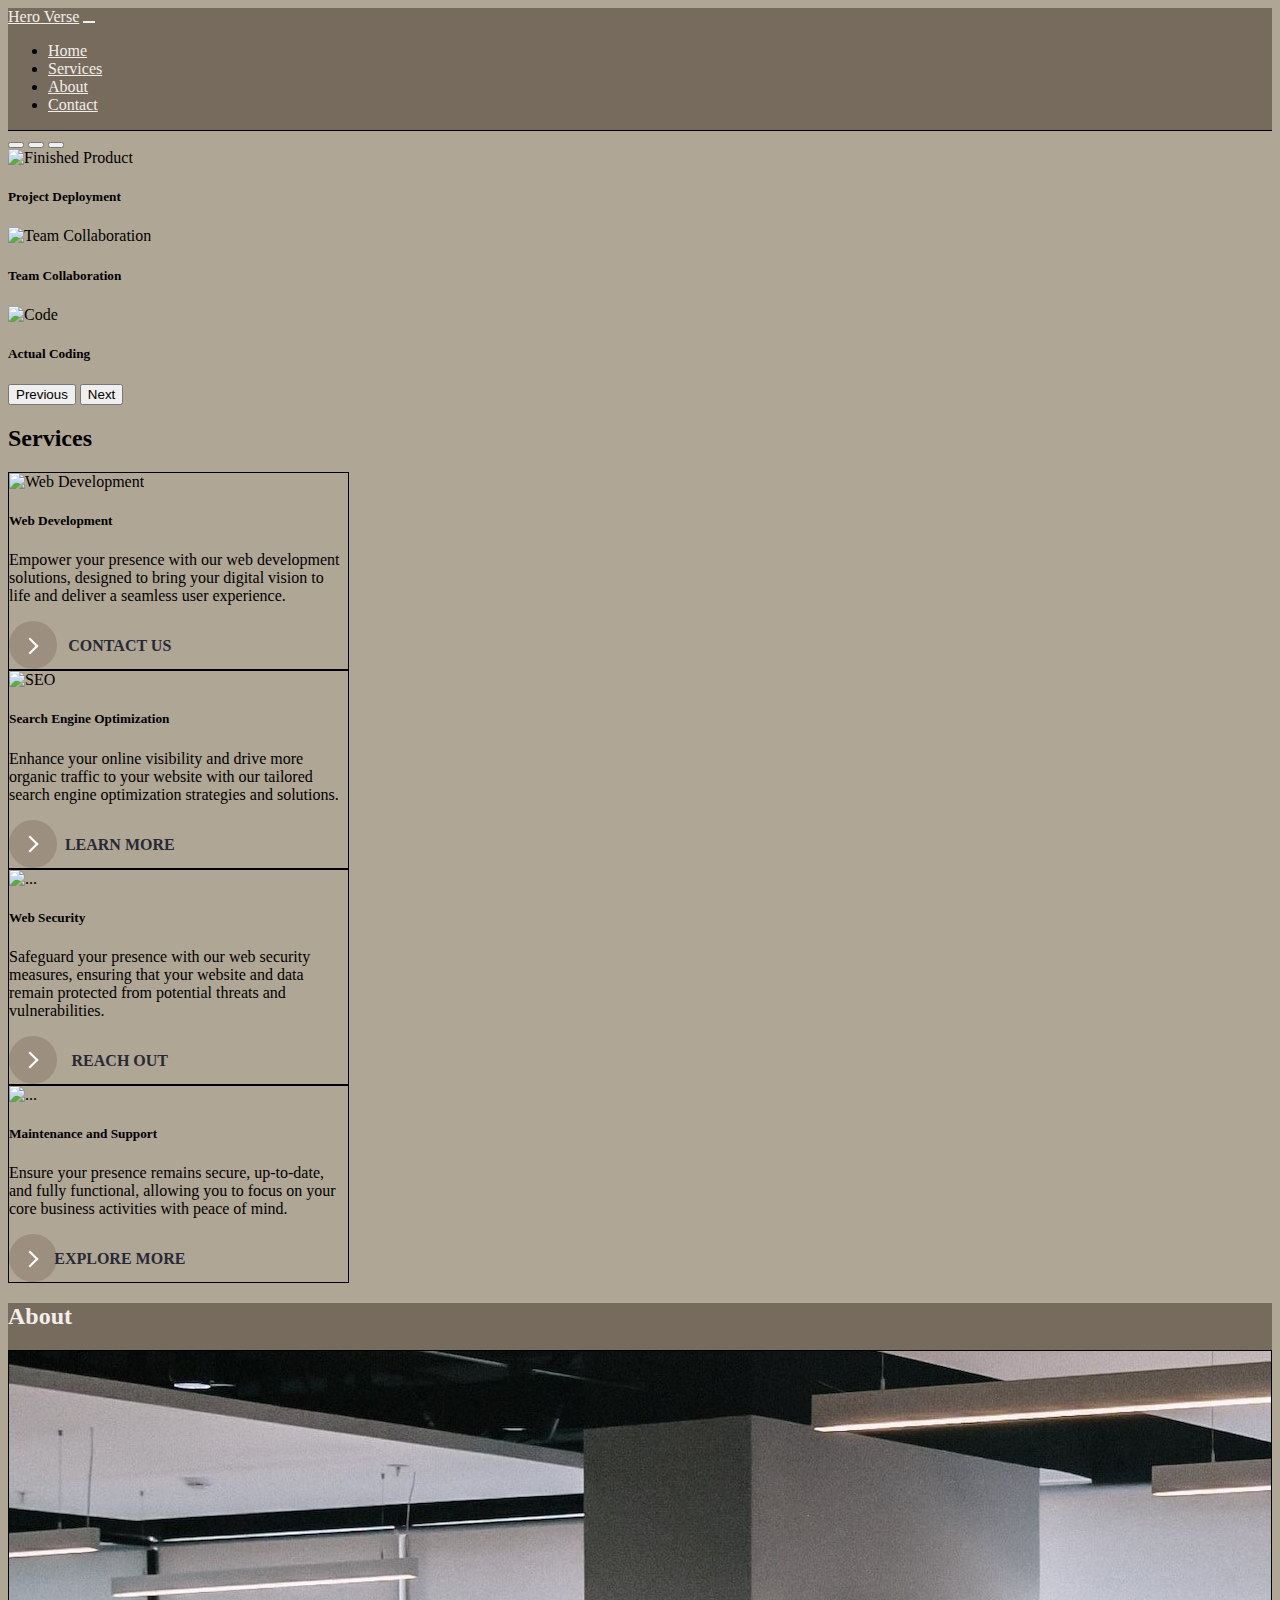
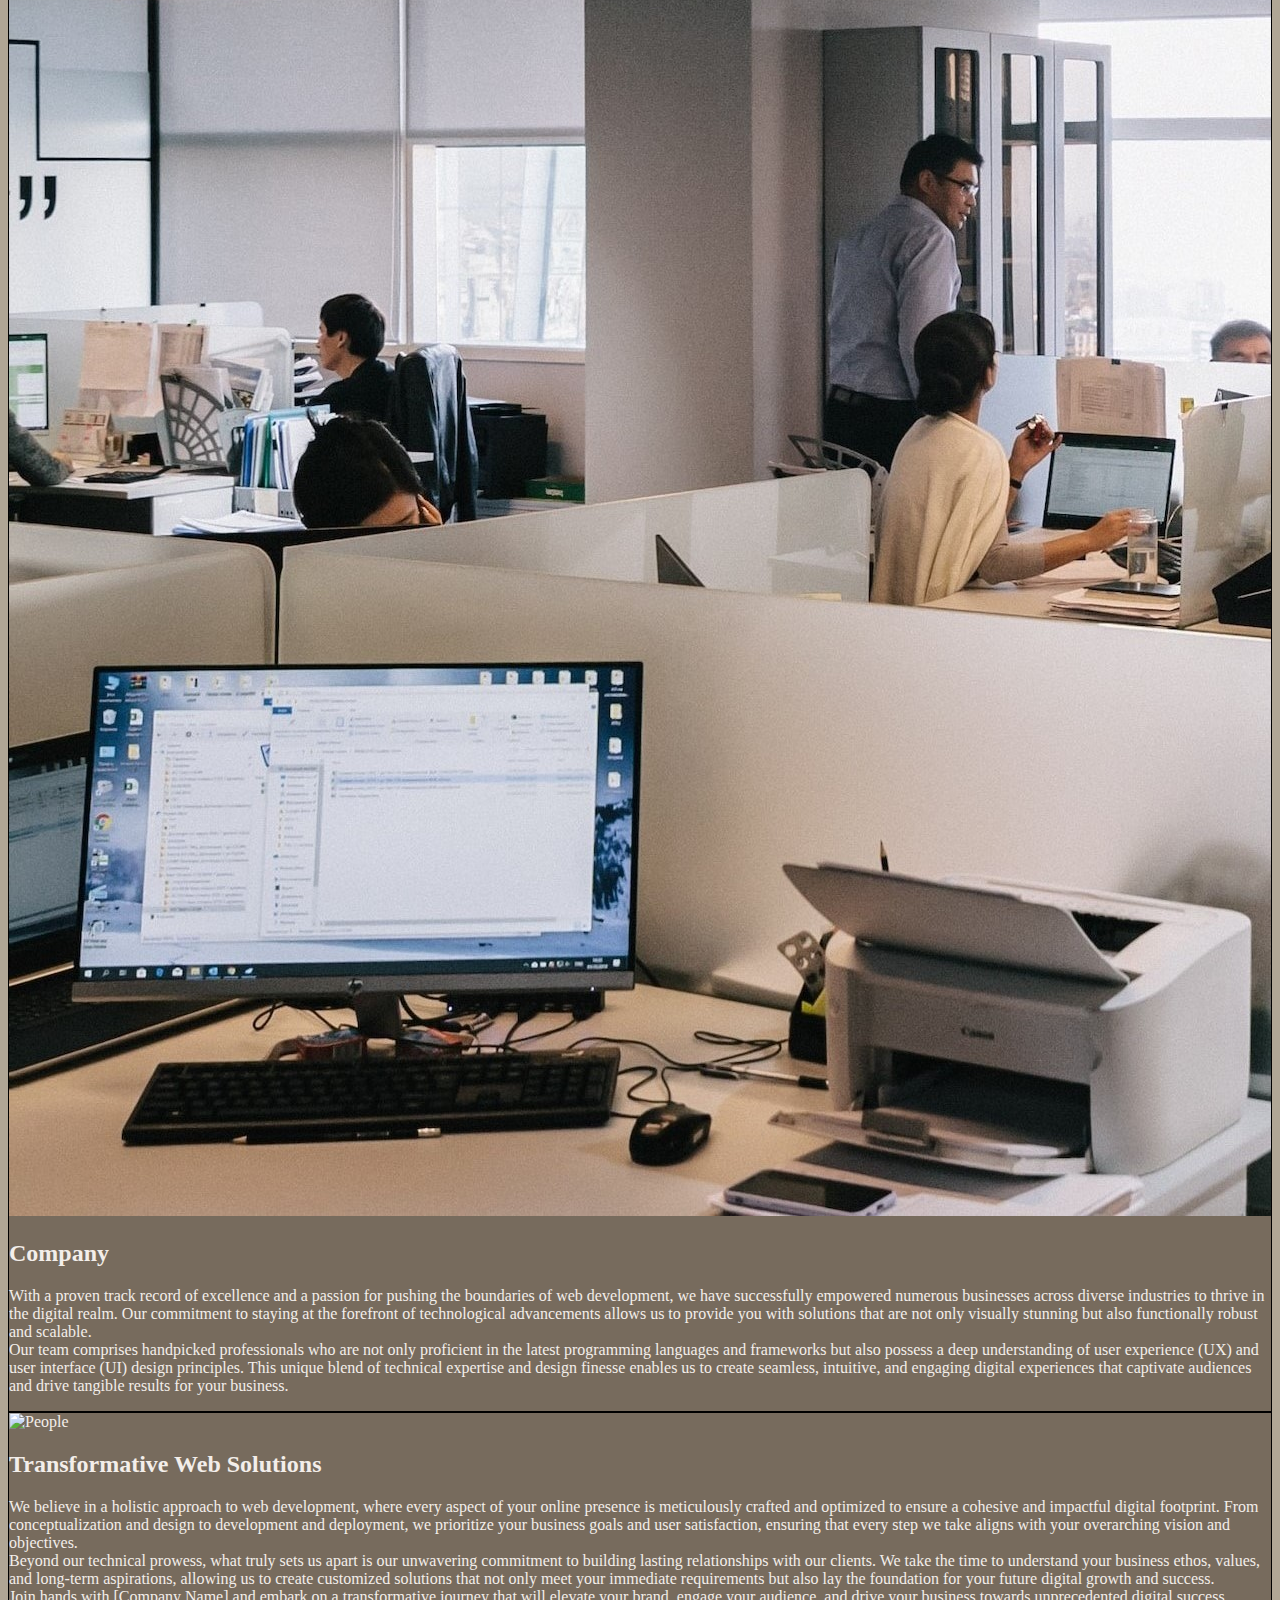
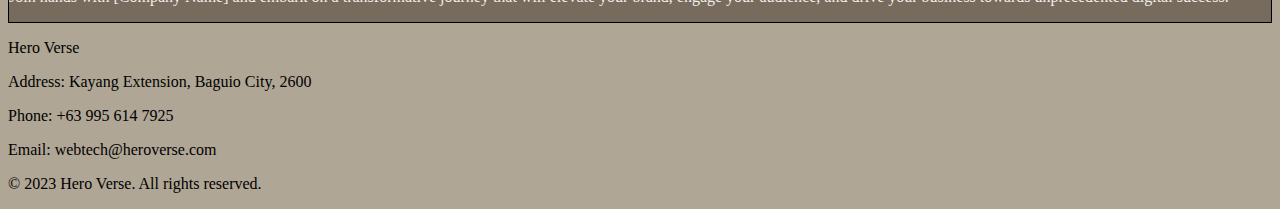
==== index.html @ 199f8fc4 "added animations and fixed top" ====
<!DOCTYPE html>
<html lang="en">
<head>
    <meta charset="UTF-8">
    <meta name="viewport" content="width=device-width, initial-scale=1.0">
    <title>Document</title>
    <link href="https://cdn.jsdelivr.net/npm/bootstrap@5.3.2/dist/css/bootstrap.min.css" rel="stylesheet" integrity="sha384-T3c6CoIi6uLrA9TneNEoa7RxnatzjcDSCmG1MXxSR1GAsXEV/Dwwykc2MPK8M2HN" crossorigin="anonymous">
    <link rel="stylesheet" href="styles.css">
</head>
<body>
    <header id="header" class="header-class container-fluid fixed-top">
        <nav class="navbar navbar-expand-lg py-0">
            <div class="container-fluid">
              <a class="header-text navbar-brand fs-2" href="#header">Hero Verse</a>
              <button class="btn-navbar navbar-toggler my-2 p-0" type="button" data-bs-toggle="collapse" data-bs-target="#navbarNav" aria-controls="navbarNav" aria-expanded="false" aria-label="Toggle navigation">
                <span class="navbar-toggler-icon"></span>
              </button>
              <div class="collapse navbar-collapse" id="navbarNav">
                <ul class="navbar-nav ms-auto">
                  <li class="nav-item">
                    <a class="header-text nav-link fs-5" href="#">Home</a>
                  </li>
                  <li class="nav-item">
                    <a class="header-text nav-link fs-5" href="#services">Services</a>
                  </li>
                  <li class="nav-item">
                    <a class="header-text nav-link fs-5" href="#about">About</a>
                  </li>
                  <li class="nav-item">
                    <a class="header-text nav-link fs-5" href="#contact">Contact</a>
                  </li>
                </ul>
              </div>
            </div>
          </nav>
    </header>

    <!-- HOME SECTION -->
    <section class="pt-5">
        <div id="carouselExampleIndicators" class="carousel slide">
            <div class="carousel-indicators">
              <button type="button" data-bs-target="#carouselExampleIndicators" data-bs-slide-to="0" class="active" aria-current="true" aria-label="Slide 1"></button>
              <button type="button" data-bs-target="#carouselExampleIndicators" data-bs-slide-to="1" aria-label="Slide 2"></button>
              <button type="button" data-bs-target="#carouselExampleIndicators" data-bs-slide-to="2" aria-label="Slide 3"></button>
            </div>
            <div class="carousel-inner">
              <div class="carousel-item active">
                <img src="./images/carousel1.jpg" class="d-block w-100" alt="Finished Product">
                <div class="carousel-caption d-none d-md-block">
                    <h5>Project Deployment</h5>
                  </div>
              </div>
              <div class="carousel-item">
                <img src="./images/carousel2.jpg" class="d-block w-100" alt="Team Collaboration">
                <div class="carousel-caption d-none d-md-block">
                    <h5>Team Collaboration</h5>
                </div>
              </div>
              <div class="carousel-item">
                <img src="./images/carousel3.jpg" class="d-block w-100" alt="Code">
                <div class="carousel-caption d-none d-md-block">
                    <h5>Actual Coding</h5>
                </div>
              </div>
            </div>
            <button class="carousel-control-prev" type="button" data-bs-target="#carouselExampleIndicators" data-bs-slide="prev">
              <span class="carousel-control-prev-icon" aria-hidden="true"></span>
              <span class="visually-hidden">Previous</span>
            </button>
            <button class="carousel-control-next" type="button" data-bs-target="#carouselExampleIndicators" data-bs-slide="next">
              <span class="carousel-control-next-icon" aria-hidden="true"></span>
              <span class="visually-hidden">Next</span>
            </button>
          </div>
    </section>

    <main class="container-fluid p-0 mt-2">
        <!-- SERVICES -->
        <section id="services" class="container-fluid row p-0 m-0 gap-3 d-flex justify-content-center  text-center">
            <h2 class="col-md-12 display-4 ">Services</h2>
            <div class="img-services card col-md-3 p-0" style="width: 21.2rem;">
                <img src="./images/card1.jpg" class="card-img-top img-fluid" alt="Web Development">
                <div class="card-body">
                <h5 class="card-title">Web Development</h5>
                <p class="card-text">Empower your presence with our web development solutions, designed to bring your digital vision to life and deliver a seamless user experience.</p>
                <button class="services-btn learn-more">
                  <span class="circle" aria-hidden="true">
                  <span class="icon arrow"></span>
                  </span>
                  <span class="button-text">Contact Us</span>
                </button>
                </div>
            </div>

            <div class="img-services card col-md-3 p-0" style="width: 21.2rem;">
                <img src="./images/card2.jpg" class="card-img-top img-fluid" alt="SEO">
                <div class="card-body">
                    <h5 class="card-title">Search Engine Optimization</h5>
                    <p class="card-text">Enhance your online visibility and drive more organic traffic to your website with our tailored search engine optimization strategies and solutions.</p>
                    <button class="services-btn learn-more">
                      <span class="circle" aria-hidden="true">
                      <span class="icon arrow"></span>
                      </span>
                      <span class="button-text">Learn More</span>
                    </button>
                </div>
            </div>

            <div class="img-services card col-md-3 p-0" style="width: 21.2rem;">
                <img src="./images/card3.jpg" class="card-img-top img-fluid" alt="...">
                <div class="card-body">
                    <h5 class="card-title">Web Security</h5>
                    <p class="card-text">Safeguard your presence with our web security measures, ensuring that your website and data remain protected from potential threats and vulnerabilities.</p>
                    <button class="services-btn learn-more">
                      <span class="circle" aria-hidden="true">
                      <span class="icon arrow"></span>
                      </span>
                      <span class="button-text">Reach Out</span>
                    </button>
                </div>
            </div>

            <div class="img-services card col-md-3 p-0" style="width: 21.2rem;">
                <img src="./images/card4.jpg" class="card-img-top img-fluid" alt="...">
                <div class="card-body">
                    <h5 class="card-title">Maintenance and Support</h5>
                    <p class="card-text">Ensure your presence remains secure, up-to-date, and fully functional, allowing you to focus on your core business activities with peace of mind.</p>
                    <button class="services-btn learn-more">
                      <span class="circle" aria-hidden="true">
                      <span class="icon arrow"></span>
                      </span>
                      <span class="button-text">Explore More</span>
                    </button>
                </div>
            </div>
        </section>

        <!-- ABOUT -->
        <section id="about" class="about-section container-fluid text-lg-center mt-4">
            <h2 class="card-about-title card-title display-4 text-center mb-3 pt-2">About</h2>
            <div class="card-about card mb-3 h-100">
                <div class="row g-0">
                  <div class="about-div-img col-lg-4 d-flex align-content-center">
                    <img src="./images/about1.jpg" class="about-img img-fluid rounded-start" alt="Company">
                  </div>
                  <div class="col-lg-8">
                    <div class="card-body">
                      <h2 class="card-title">Company</h2>
                      <p class="card-text">With a proven track record of excellence and a passion for pushing the boundaries of web development, we have successfully empowered numerous businesses across diverse industries to thrive in the digital realm. Our commitment to staying at the forefront of technological advancements allows us to provide you with solutions that are not only visually stunning but also functionally robust and scalable.
                        <br>
                        Our team comprises handpicked professionals who are not only proficient in the latest programming languages and frameworks but also possess a deep understanding of user experience (UX) and user interface (UI) design principles. This unique blend of technical expertise and design finesse enables us to create seamless, intuitive, and engaging digital experiences that captivate audiences and drive tangible results for your business.</p>
                    </div>
                  </div>
                </div>
              </div>

              <div class="card-about card mb-3 h-100">
                <div class="row g-0">
                  <div class="about-div-img col-lg-4 order-lg-2 d-flex align-content-center">
                    <img src="./images/about22.jpg" class="about-img img-fluid rounded-start" alt="People">
                  </div>

                  <div class="col-lg-8 order-lg-1">
                    <div class="card-body">
                        <h2 class="card-title">Transformative Web Solutions</h2>
                        <p class="card-text">We believe in a holistic approach to web development, where every aspect of your online presence is meticulously crafted and optimized to ensure a cohesive and impactful digital footprint. From conceptualization and design to development and deployment, we prioritize your business goals and user satisfaction, ensuring that every step we take aligns with your overarching vision and objectives.
                            <br>
                            Beyond our technical prowess, what truly sets us apart is our unwavering commitment to building lasting relationships with our clients. We take the time to understand your business ethos, values, and long-term aspirations, allowing us to create customized solutions that not only meet your immediate requirements but also lay the foundation for your future digital growth and success.
                            <br>
                            Join hands with [Company Name] and embark on a transformative journey that will elevate your brand, engage your audience, and drive your business towards unprecedented digital success.</p>
                      </div>
                  </div>
                </div>
              </div>
        </section>
    </main>

    <!-- FOOTER CONTACT -->
    <footer id="contact" class="container-fluid">
        <div class="row text-center ">
            <p class="col-lg-12 h2">Hero Verse</p>
        </div>

        <div class="row text-center">
          <p class="col-lg-4 h6 mb-0 pt-2">Address: Kayang Extension, Baguio City, 2600</p>
            <p class="col-lg-4 h6 mb-0 pt-2">Phone: +63 995 614 7925</p>
            <p class="col-lg-4 h6 mb-0 pt-2">Email: webtech@heroverse.com</p>
        </div>

        <div class="row mt-2 ">
            <p class="col-md-12 text-center ">© 2023 Hero Verse. All rights reserved.</p>
        </div>
    </footer>

    <script src="https://cdn.jsdelivr.net/npm/bootstrap@5.3.2/dist/js/bootstrap.bundle.min.js" integrity="sha384-C6RzsynM9kWDrMNeT87bh95OGNyZPhcTNXj1NW7RuBCsyN/o0jlpcV8Qyq46cDfL" crossorigin="anonymous"></script>
</body>
</html>
---- styles.css ----
body{
    background-color: #B0A695;
}

.header-class{
    background-color: #776B5D;
    border-bottom: 1px solid black;
}

.header-text{
    color: #F3EEEA;
}

.btn-navbar{
    border: 0;
}

.img-services{
    background-color: #B0A695;
    border: 0.5px solid black;
    overflow: hidden;
}

.card-img-top{
    transition: 0.5s;
    transform: scale(1);
}

.card-img-top:hover{
    transition: 0.5s;
    transform: scale(1.2);
}

/* delete soon */
.btn-contact{
    background-color: #b4a491;
    border: 1px solid black;
    color: black;
}

.btn-contact:hover{
    background-color: #9d8f7f;
}

.services-btn {
    position: relative;
    display: inline-block;
    cursor: pointer;
    outline: none;
    border: 0;
    vertical-align: middle;
    text-decoration: none;
    background: transparent;
    padding: 0;
    font-size: inherit;
    font-family: inherit;
   }
   
   .services-btn.learn-more {
    width: 12rem;
    height: auto;
   }
   
   .services-btn.learn-more .circle {
    transition: all 0.45s cubic-bezier(0.65, 0, 0.076, 1);
    position: relative;
    display: block;
    margin: 0;
    width: 3rem;
    height: 3rem;
    background: #9d8f7f;
    border-radius: 1.625rem;
   }
   
   .services-btn.learn-more .circle .icon {
    transition: all 0.45s cubic-bezier(0.65, 0, 0.076, 1);
    position: absolute;
    top: 0;
    bottom: 0;
    margin: auto;
    background: #fff;
   }
   
   .services-btn.learn-more .circle .icon.arrow {
    transition: all 0.45s cubic-bezier(0.65, 0, 0.076, 1);
    left: 0.625rem;
    width: 1.125rem;
    height: 0.125rem;
    background: none;
   }
   
   .services-btn.learn-more .circle .icon.arrow::before {
    position: absolute;
    content: "";
    top: -0.29rem;
    right: 0.0625rem;
    width: 0.625rem;
    height: 0.625rem;
    border-top: 0.125rem solid #fff;
    border-right: 0.125rem solid #fff;
    transform: rotate(45deg);
   }
   
   .services-btn.learn-more .button-text {
    transition: all 0.45s cubic-bezier(0.65, 0, 0.076, 1);
    position: absolute;
    top: 0;
    left: 0;
    right: 0;
    bottom: 0;
    padding: 0.75rem 0;
    margin: 0 0 0 1.85rem;
    color: #282936;
    font-weight: 700;
    line-height: 1.6;
    text-align: center;
    text-transform: uppercase;
   }
   
   .services-btn:hover .circle {
    width: 100%;
   }
   
   .services-btn:hover .circle .icon.arrow {
    background: #fff;
    transform: translate(1rem, 0);
   }
   
   .services-btn:hover .button-text {
    color: #fff;
   }

.about-section{
    background-color: #776B5D;
}

.card-about{
    background-color: #776B5D;
    border: 1px solid black;
    color: #F3EEEA;
}

.about-div-img{
    overflow: hidden;
}

.about-img{
    transition: 0.5s;
    transform: scale(1);
}

.about-img:hover{
    transition: 0.5s;
    transform: scale(1.2);
}

.card-about-title{
    color: #F3EEEA;
}
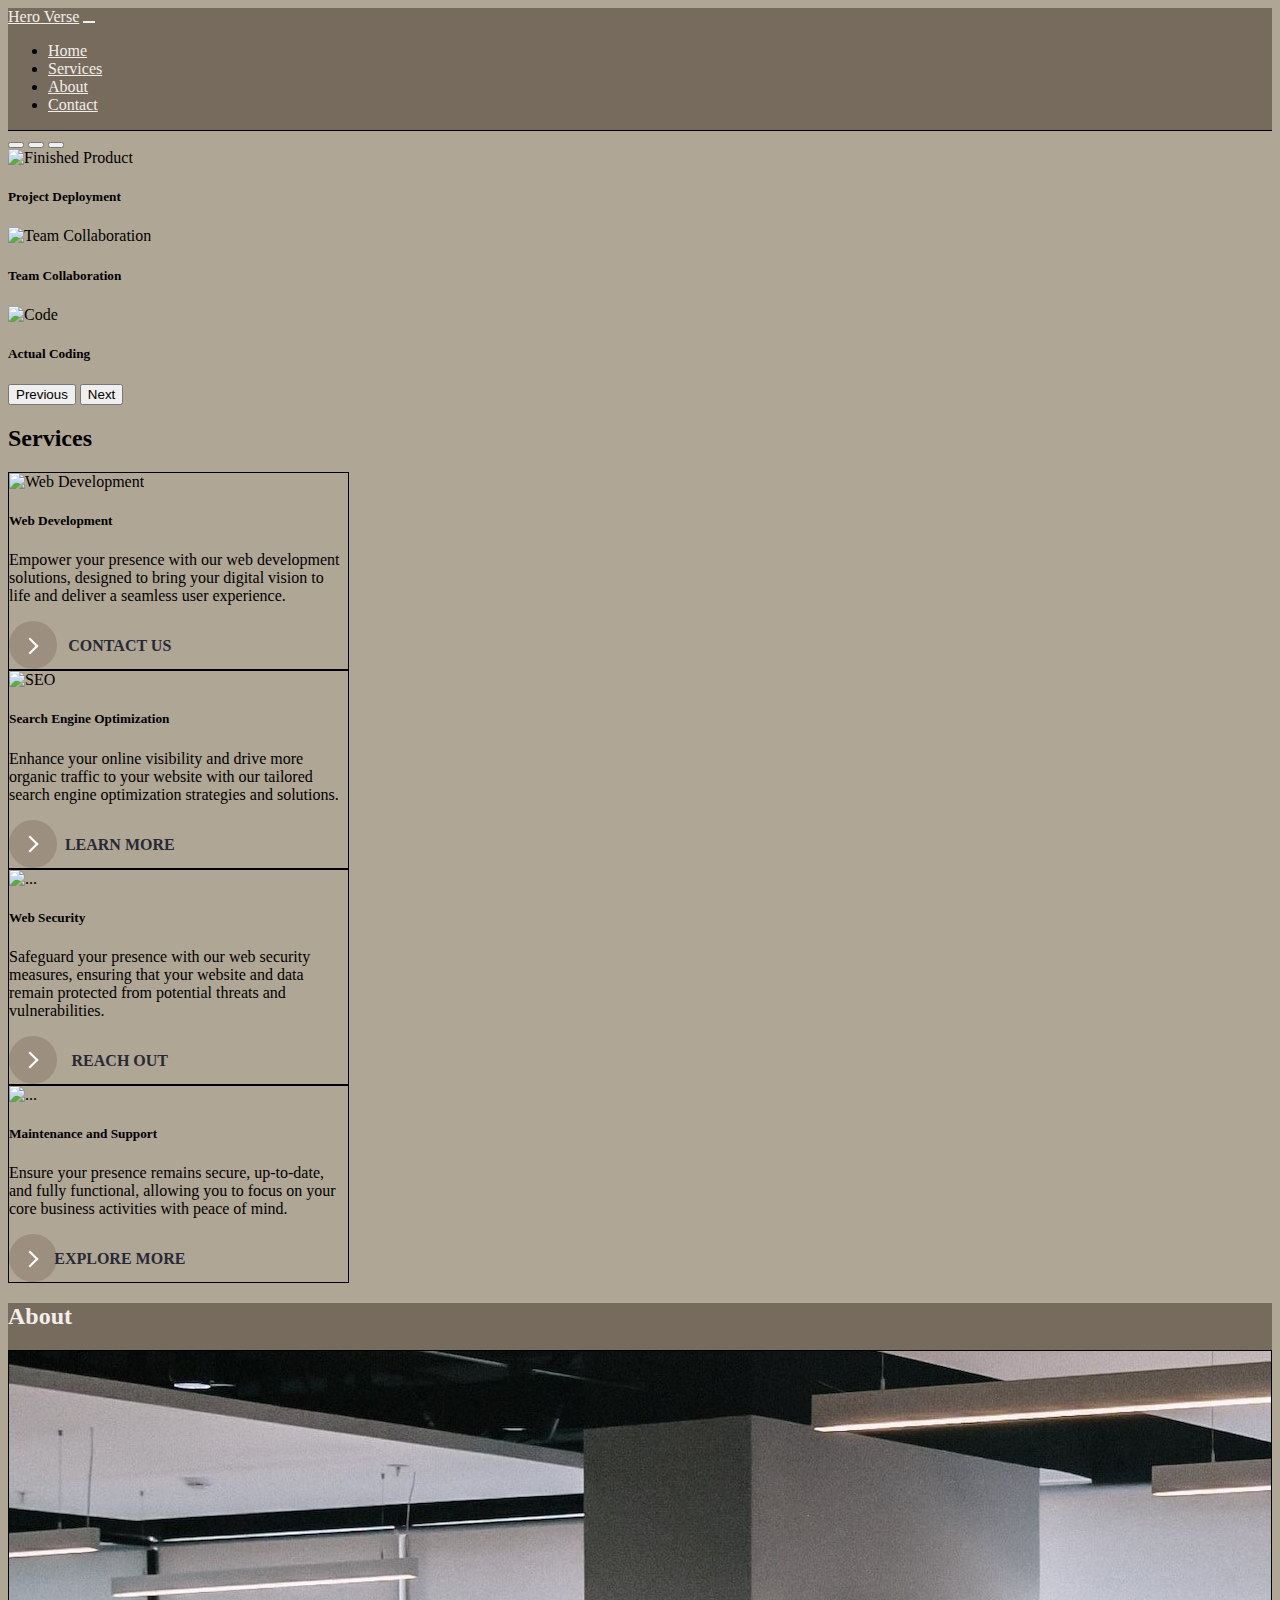
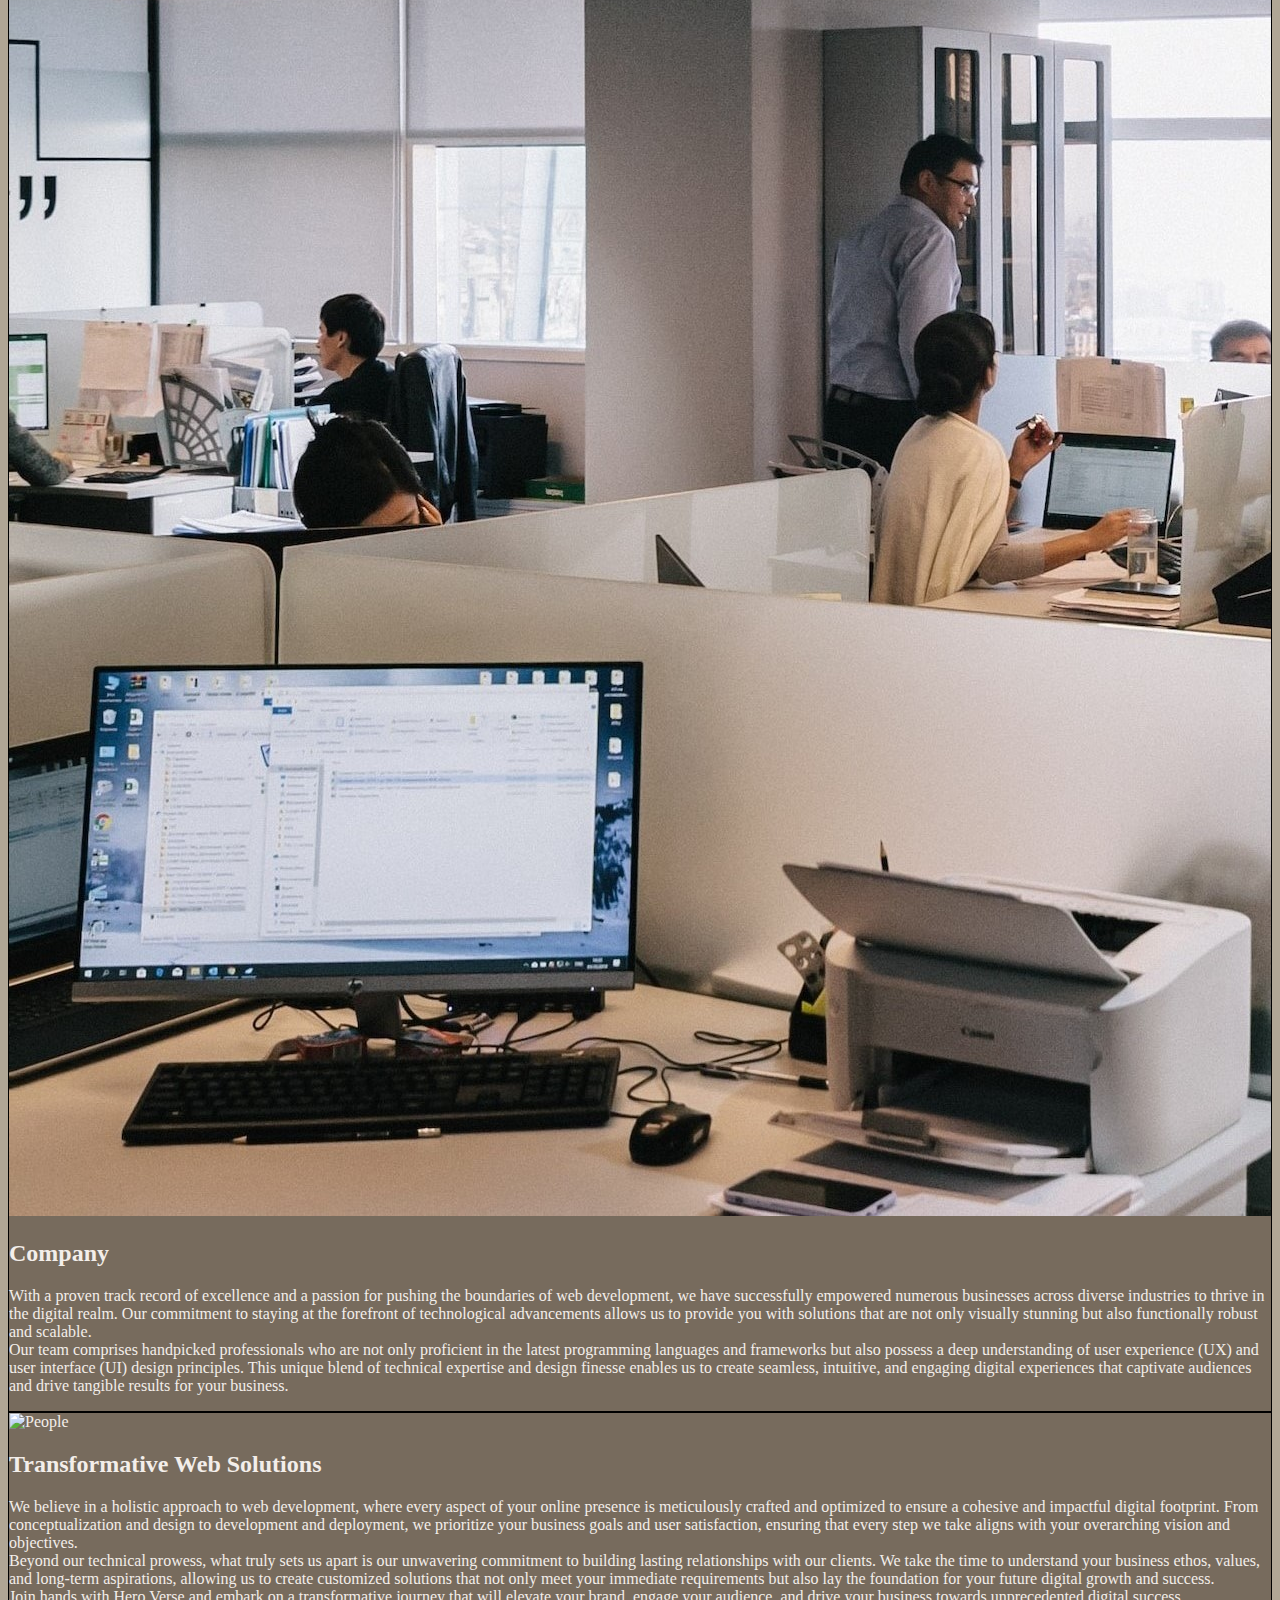
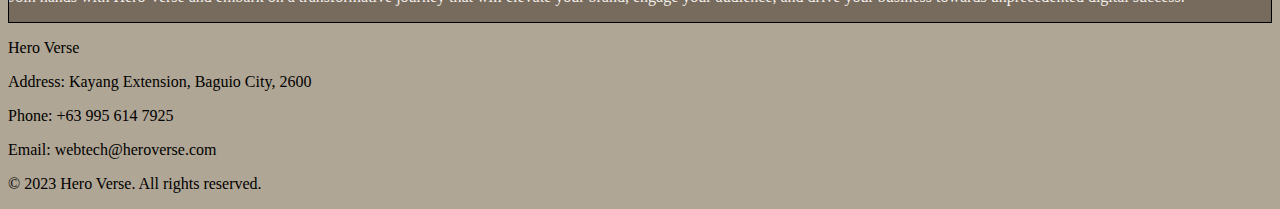
==== commit 0d4a7bfd: "fixed color of burger icon" ====
--- a/index.html
+++ b/index.html
@@ -9,9 +9,9 @@
 </head>
 <body>
     <header id="header" class="header-class container-fluid fixed-top">
-        <nav class="navbar navbar-expand-lg py-0">
+        <nav class="navbar navbar-expand-lg py-0" data-bs-theme="dark">
             <div class="container-fluid">
-              <a class="header-text navbar-brand fs-2" href="#header">Hero Verse</a>
+              <a class="header-text navbar-brand fs-2" href="#">Hero Verse</a>
               <button class="btn-navbar navbar-toggler my-2 p-0" type="button" data-bs-toggle="collapse" data-bs-target="#navbarNav" aria-controls="navbarNav" aria-expanded="false" aria-label="Toggle navigation">
                 <span class="navbar-toggler-icon"></span>
               </button>
@@ -77,7 +77,7 @@
     <main class="container-fluid p-0 mt-2">
         <!-- SERVICES -->
         <section id="services" class="container-fluid row p-0 m-0 gap-3 d-flex justify-content-center  text-center">
-            <h2 class="col-md-12 display-4 ">Services</h2>
+            <h2 class="col-md-12 display-4 mb-0">Services</h2>
             <div class="img-services card col-md-3 p-0" style="width: 21.2rem;">
                 <img src="./images/card1.jpg" class="card-img-top img-fluid" alt="Web Development">
                 <div class="card-body">
@@ -167,7 +167,7 @@
                             <br>
                             Beyond our technical prowess, what truly sets us apart is our unwavering commitment to building lasting relationships with our clients. We take the time to understand your business ethos, values, and long-term aspirations, allowing us to create customized solutions that not only meet your immediate requirements but also lay the foundation for your future digital growth and success.
                             <br>
-                            Join hands with [Company Name] and embark on a transformative journey that will elevate your brand, engage your audience, and drive your business towards unprecedented digital success.</p>
+                            Join hands with Hero Verse and embark on a transformative journey that will elevate your brand, engage your audience, and drive your business towards unprecedented digital success.</p>
                       </div>
                   </div>
                 </div>
@@ -188,7 +188,7 @@
         </div>
 
         <div class="row mt-2 ">
-            <p class="col-md-12 text-center ">© 2023 Hero Verse. All rights reserved.</p>
+            <p class="col-md-12 text-center mb-2">© 2023 Hero Verse. All rights reserved.</p>
         </div>
     </footer>
 
